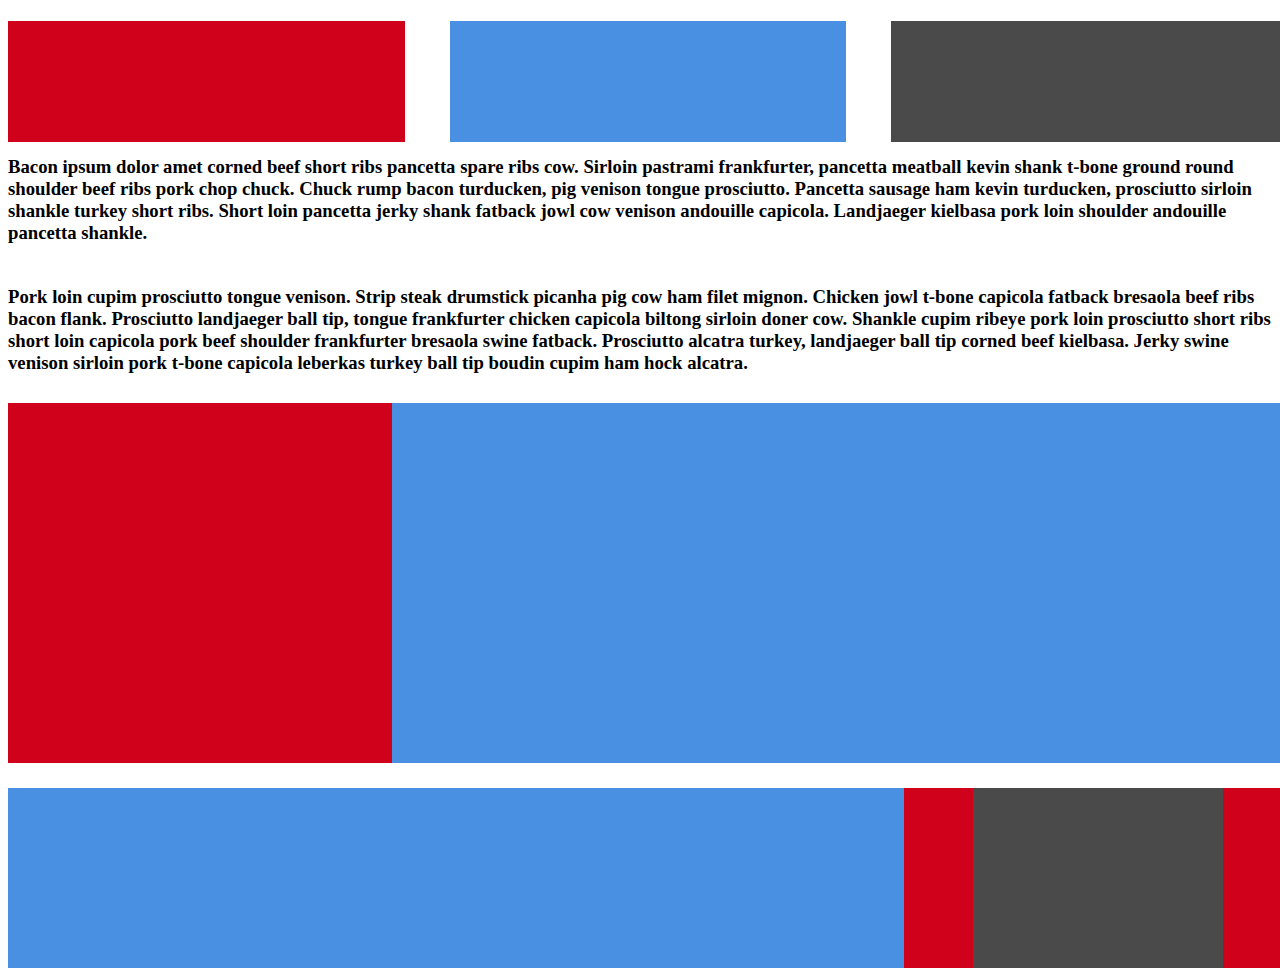
==== first/index.html @ d16d8746 "first in it's completed state" ====
<!DOCTYPE html>
<html>
	<head>
		<link rel='stylesheet' type='text/css' href='styles.css'/>
	</head>

	<body>
		<div class="inARow">
			<div class="topRed box"></div>
			<div class="topBlue box"></div>
			<div class="topGrey box"></div>
		</div>
		<h3 class="textBox">Bacon ipsum dolor amet corned beef short ribs pancetta spare ribs cow. Sirloin pastrami frankfurter, pancetta meatball kevin shank t-bone ground round shoulder beef ribs pork chop chuck. Chuck rump bacon turducken, pig venison tongue prosciutto. Pancetta sausage ham kevin turducken, prosciutto sirloin shankle turkey short ribs. Short loin pancetta jerky shank fatback jowl cow venison andouille capicola. Landjaeger kielbasa pork loin shoulder andouille pancetta shankle.</h3>

		<h3 class="textBox">Pork loin cupim prosciutto tongue venison. Strip steak drumstick picanha pig cow ham filet mignon. Chicken jowl t-bone capicola fatback bresaola beef ribs bacon flank. Prosciutto landjaeger ball tip, tongue frankfurter chicken capicola biltong sirloin doner cow. Shankle cupim ribeye pork loin prosciutto short ribs short loin capicola pork beef shoulder frankfurter bresaola swine fatback. Prosciutto alcatra turkey, landjaeger ball tip corned beef kielbasa. Jerky swine venison sirloin pork t-bone capicola leberkas turkey ball tip boudin cupim ham hock alcatra.</h3>
		<div class="bottomTop box2">
			<div class="internal"></div>
		</div>
		<div class="bottom box2">
			<div class="bottomInternal redBox">
				<div class="bottomInternal greyBox"></div>
			</div>
		</div>
	</body>
</html>
---- first/styles.css ----
html, body, div{
	height: 100%;
	width: 100%;
}

.inARow {
	display: flex;
	flex-direction: row;
	justify-content: space-between;
	height: 15%;
	width: 100%;
}

.box {
	height: 90%;
	width: 31%;
	margin: 1% 0 0 0;
}

.box2 {
	height: 40%;
	width: 100%;
	float: bottom;
}

.topRed {
	background: #D0021B;
}

.topBlue {
	background: #4A90E2;
}

.topGrey {
	background: #4A4A4A;
}

.textBox {
	background: #FFFFFF;
	height: 13%;
	width: 100%;
	margin: 1% 0 0 0;
}

.bottomTop {
	background: #4A90E2;
}

.internal {
	background: #D0021B;
	width: 30%;
}

.bottom {
	background: #4A90E2;
	margin: 2% auto;
	height: 20%;
}

.bottomInternal {
	height: 100%;
}

.redBox {
	background: #D0021B;
	float: right;
	width: 30%;
}

.greyBox {
	background: #4A4A4A;
	float: right;
	width: 65%;
	margin: 0 17%;
}
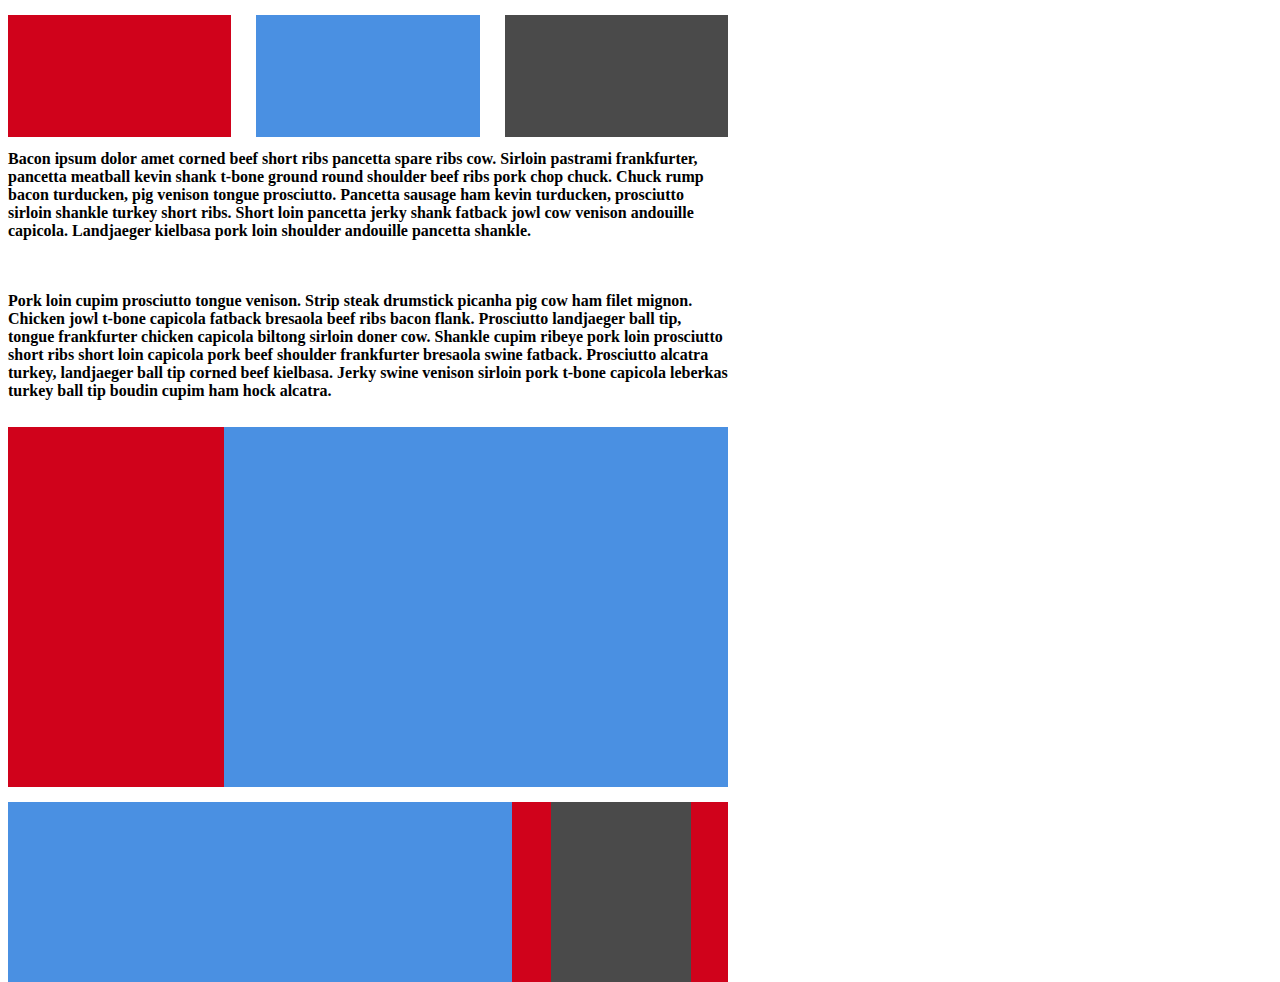
==== commit 29d360b7: "decided to make it look a little better" ====
--- a/first/index.html
+++ b/first/index.html
@@ -10,9 +10,9 @@
 			<div class="topBlue box"></div>
 			<div class="topGrey box"></div>
 		</div>
-		<h3 class="textBox">Bacon ipsum dolor amet corned beef short ribs pancetta spare ribs cow. Sirloin pastrami frankfurter, pancetta meatball kevin shank t-bone ground round shoulder beef ribs pork chop chuck. Chuck rump bacon turducken, pig venison tongue prosciutto. Pancetta sausage ham kevin turducken, prosciutto sirloin shankle turkey short ribs. Short loin pancetta jerky shank fatback jowl cow venison andouille capicola. Landjaeger kielbasa pork loin shoulder andouille pancetta shankle.</h3>
+		<h4 class="textBox">Bacon ipsum dolor amet corned beef short ribs pancetta spare ribs cow. Sirloin pastrami frankfurter, pancetta meatball kevin shank t-bone ground round shoulder beef ribs pork chop chuck. Chuck rump bacon turducken, pig venison tongue prosciutto. Pancetta sausage ham kevin turducken, prosciutto sirloin shankle turkey short ribs. Short loin pancetta jerky shank fatback jowl cow venison andouille capicola. Landjaeger kielbasa pork loin shoulder andouille pancetta shankle.</h4>
 
-		<h3 class="textBox">Pork loin cupim prosciutto tongue venison. Strip steak drumstick picanha pig cow ham filet mignon. Chicken jowl t-bone capicola fatback bresaola beef ribs bacon flank. Prosciutto landjaeger ball tip, tongue frankfurter chicken capicola biltong sirloin doner cow. Shankle cupim ribeye pork loin prosciutto short ribs short loin capicola pork beef shoulder frankfurter bresaola swine fatback. Prosciutto alcatra turkey, landjaeger ball tip corned beef kielbasa. Jerky swine venison sirloin pork t-bone capicola leberkas turkey ball tip boudin cupim ham hock alcatra.</h3>
+		<h4 class="textBox">Pork loin cupim prosciutto tongue venison. Strip steak drumstick picanha pig cow ham filet mignon. Chicken jowl t-bone capicola fatback bresaola beef ribs bacon flank. Prosciutto landjaeger ball tip, tongue frankfurter chicken capicola biltong sirloin doner cow. Shankle cupim ribeye pork loin prosciutto short ribs short loin capicola pork beef shoulder frankfurter bresaola swine fatback. Prosciutto alcatra turkey, landjaeger ball tip corned beef kielbasa. Jerky swine venison sirloin pork t-bone capicola leberkas turkey ball tip boudin cupim ham hock alcatra.</h4>
 		<div class="bottomTop box2">
 			<div class="internal"></div>
 		</div>
--- a/first/styles.css
+++ b/first/styles.css
@@ -1,6 +1,6 @@
 html, body, div{
 	height: 100%;
-	width: 100%;
+	width: 75%;
 }
 
 .inARow {
@@ -37,7 +37,7 @@
 
 .textBox {
 	background: #FFFFFF;
-	height: 13%;
+	height: 15%;
 	width: 100%;
 	margin: 1% 0 0 0;
 }
